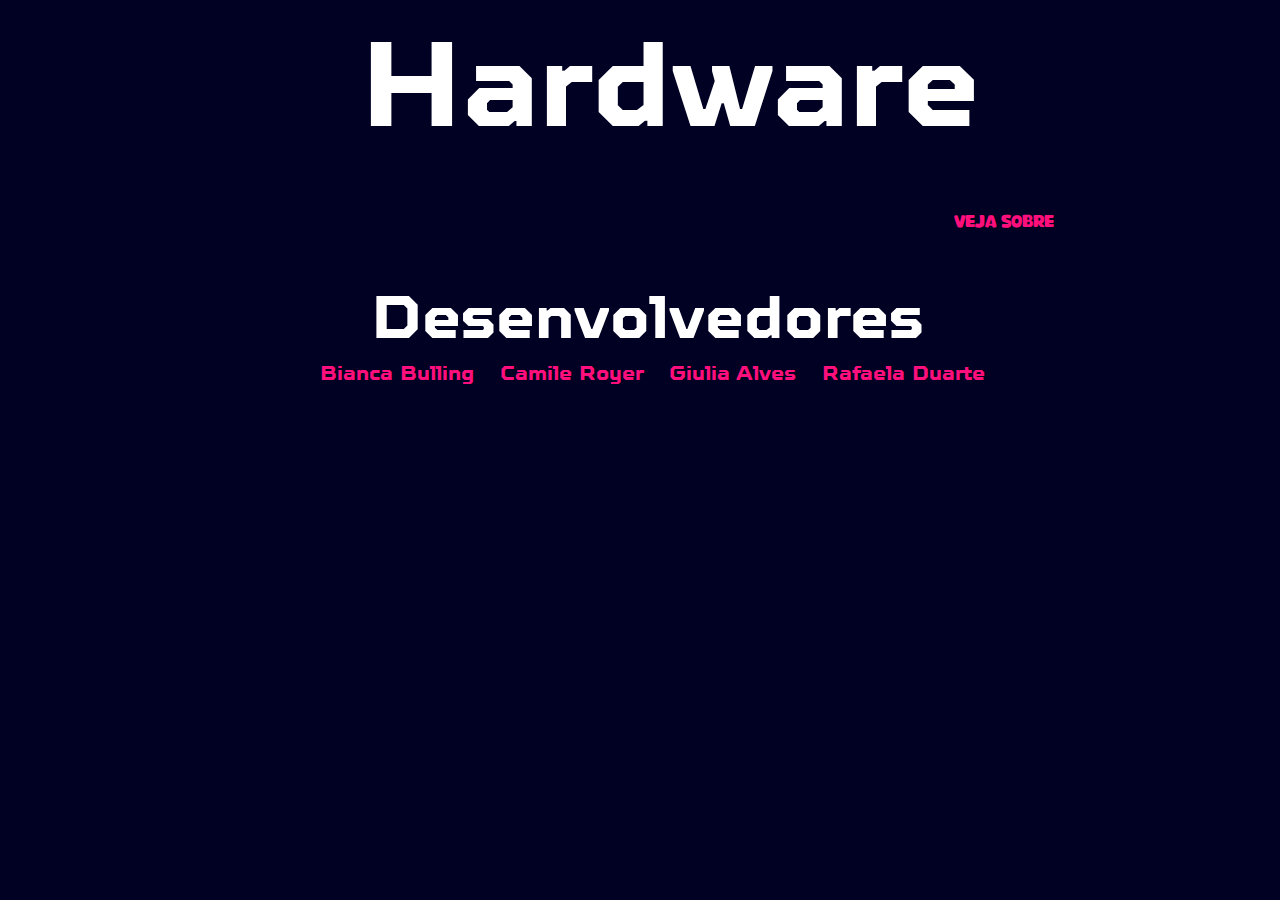
==== indexantigo.html @ 422dbcda "bootstrap" ====
<!DOCTYPE html>
<html lang="en">
<head>
    <meta charset="UTF-8">
    <meta name="viewport" content="width=device-width, initial-scale=1.0">
    <title>Hardware</title>
    <link rel="stylesheet" href="style.css">

<link rel="preconnect" href="https://fonts.googleapis.com">
<link rel="preconnect" href="https://fonts.gstatic.com" crossorigin>
<link href="https://fonts.googleapis.com/css2?family=League+Spartan:wght@100..900&display=swap" rel="stylesheet">


</head>
<body>
    <header>
        <h1>Hardware</h1>
        <p>Veja sobre</p>
    </header>
    <main>

    </main>        
    <footer>
        <h3>Desenvolvedores</h3>
        <a target="_blank" id="pri" href="https://github.com/Biancapinz"><h4>Bianca Bulling</h4></a>
        <a target="_blank" href="https://github.com/camileroyer"><h4>Camile Royer</h4></a>
        <a target="_blank" href="https://github.com/giuliaalvess"><h4>Giulia Alves</h4></a>
        <a target="_blank" href="https://github.com/Rafadfonseca"><h4>Rafaela Duarte</h4></a>
    </footer>
    
    <div vw class="enabled">
        <div vw-access-button class="active"></div>
        <div vw-plugin-wrapper>
          <div class="vw-plugin-top-wrapper"></div>
        </div>
      </div>
      <script src="https://vlibras.gov.br/app/vlibras-plugin.js"></script>
      <script>
        new window.VLibras.Widget('https://vlibras.gov.br/app');
      </script>
</body>
</html>
---- style.css ----
*{
    padding: 0;
    margin: 0;
}
:root{
    --Azul-capa: #000123;
    --rosa-letra: #FF0F7B;
    --roxo-letra: #9E5AFF;
    --marrom-claro:#AB5009;
    --marrom-avermelhado: #9E4910;
    --rosa-claro: #ffc7a2;
    --rosa-fundo: #fdf5d8;
}
@font-face {
    font-family: TT Octosquares;
    src: url("fontes/TT\ Octosquares\ Trial\ Bold.ttf");
}
@font-face {
    font-family: rundefont;
    src: url(fontes/Boohong.ttf);
}
body{
    background-color: #000123;
    width:100% ;
    height: 20vh;
    font-family: League Spartan;
}
h1{
   font-family: TT Octosquares;
}
body h1{
    color: white;
    font-family: TT Octosquares;
 margin-left: 360px;
 font-size:120px;
}

body p{
    color: #FF0F7B;
    margin-left: 106vh;
    margin-bottom: 5vh;
    margin-top: 5vh;
}
p{
    font-family: rundefont;
  }
footer{
    width: 100%;
}
footer h3{
    font-family: TT Octosquares;
    color: white;
    font-size: 60px;
    margin-left: 29vw;
}

footer h4{
    font-family: TT Octosquares;
    color: var(--rosa-letra);
    float: left;
    margin-left: 2vw;
    font-size: 20px;
}
footer #pri h4{
    margin-left: 25vw;
}
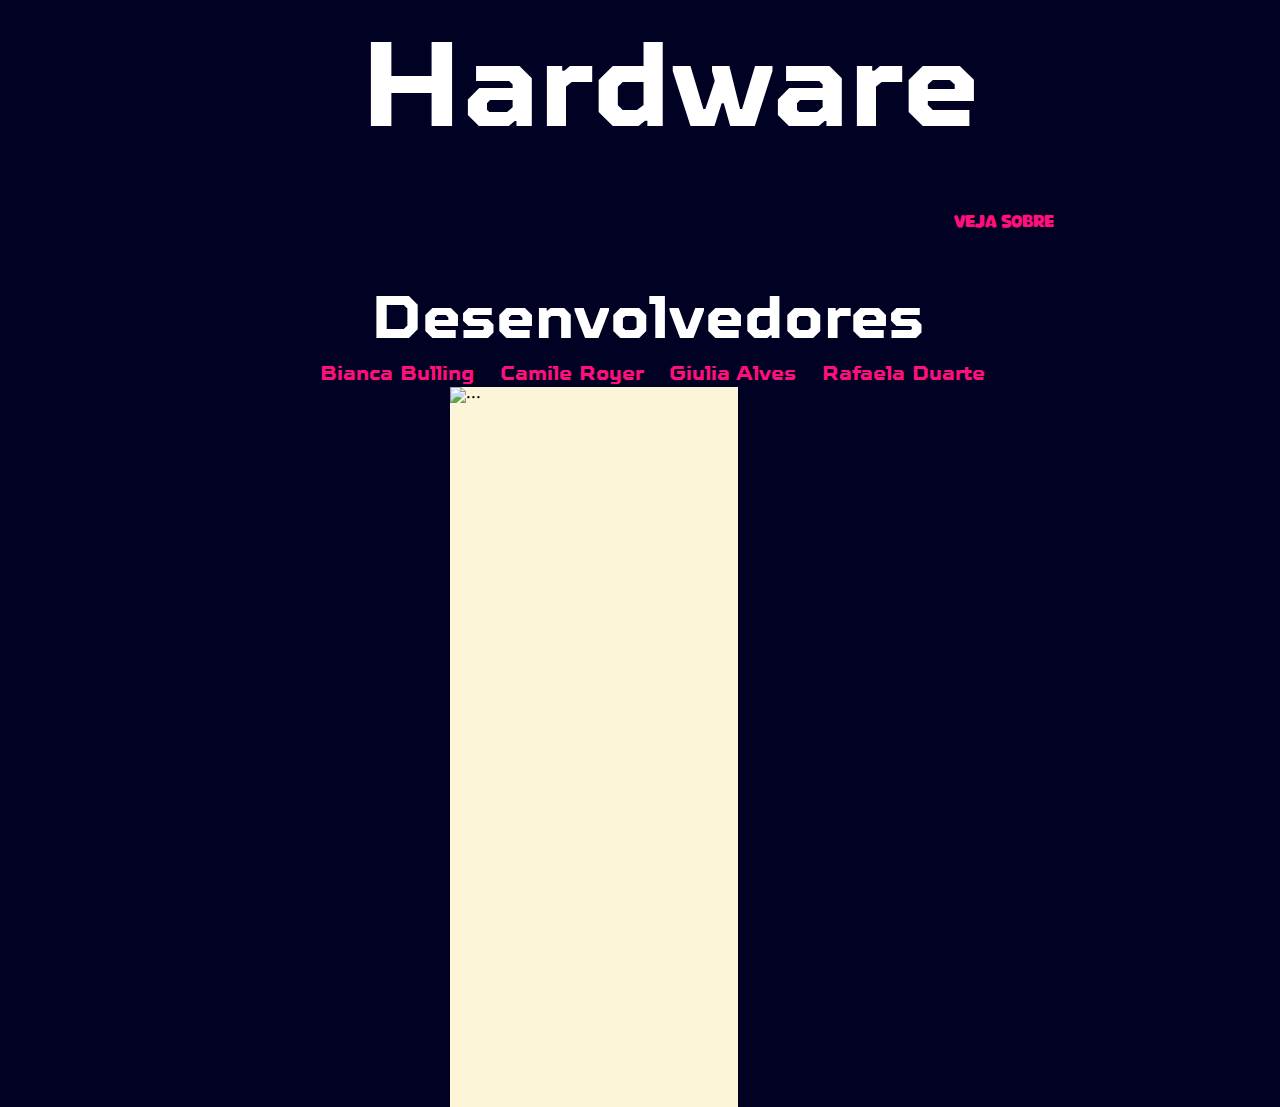
==== commit 8b51924b: "card e card2" ====
--- a/indexantigo.html
+++ b/indexantigo.html
@@ -27,12 +27,20 @@
         <a target="_blank" href="https://github.com/giuliaalvess"><h4>Giulia Alves</h4></a>
         <a target="_blank" href="https://github.com/Rafadfonseca"><h4>Rafaela Duarte</h4></a>
     </footer>
+    <div class="card" style="width: 18rem;">
+      <img src="..." class="card-img-top" alt="...">
+      <div class="card-body">
+        <p class="card-text">Some quick example text to build on the card title and make up the bulk of the card's
+          content.</p>
+      </div>
+    </div>
     
     <div vw class="enabled">
         <div vw-access-button class="active"></div>
         <div vw-plugin-wrapper>
           <div class="vw-plugin-top-wrapper"></div>
         </div>
+        
       </div>
       <script src="https://vlibras.gov.br/app/vlibras-plugin.js"></script>
       <script>
--- a/style.css
+++ b/style.css
@@ -65,3 +65,22 @@
 footer #pri h4{
     margin-left: 25vw;
 }
+
+.card{
+    width:100vw ;
+    height:80vh ;
+    background-color: #fdf5d8;
+    float: left;
+    margin-left: 50vh;
+
+}
+
+.card2{
+    width:100vw ;
+    height:80vh ;
+    background-color: #fdf5d8;
+    float: left;
+    margin-left: 25vh;
+}
+
+
